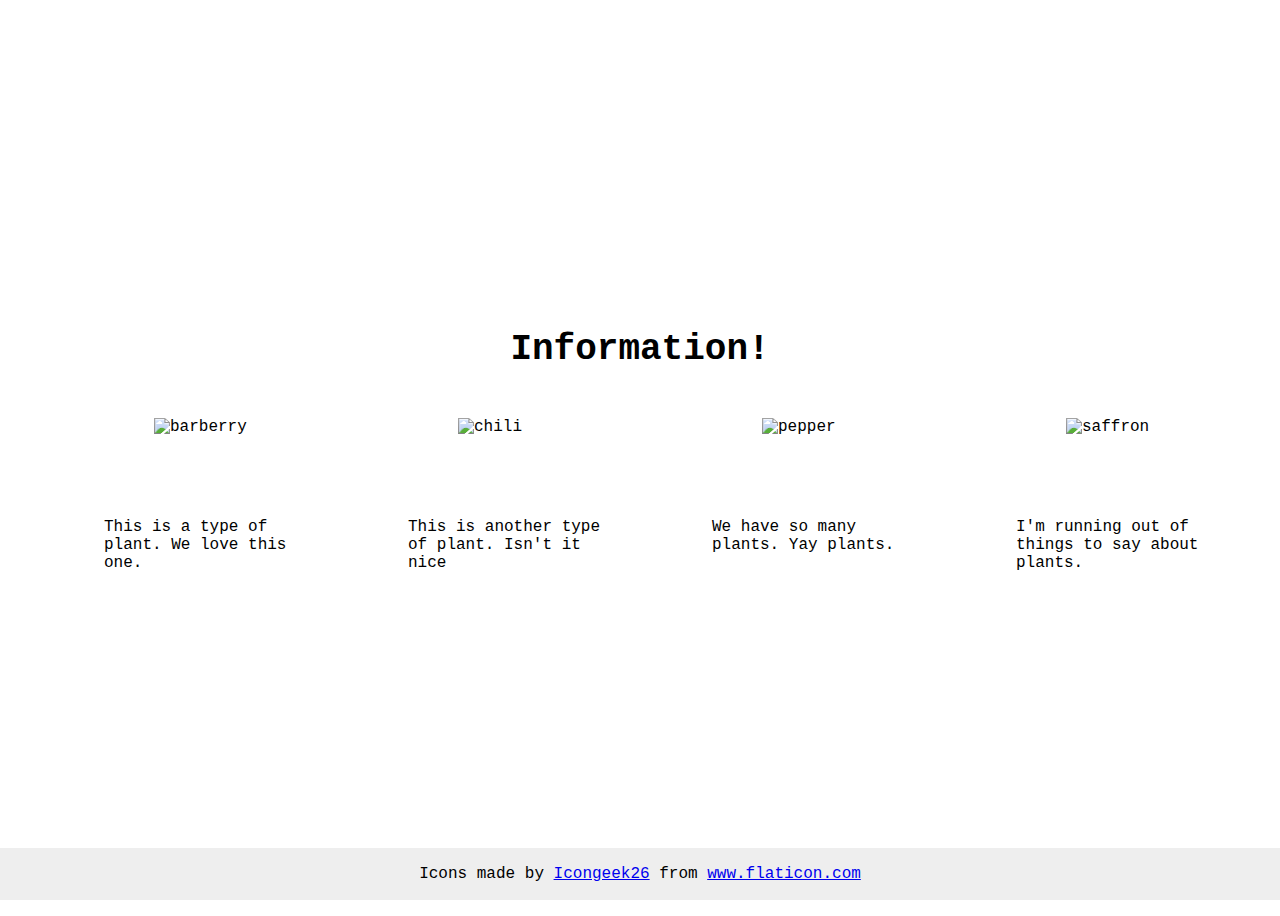
==== flex/04-flex-information/index.html @ f4dfedf2 "first attempt. i have made the entire body a flex container and justifeid and aligned all items to t" ====
<!DOCTYPE html>
<html lang="en">
<head>
  <meta charset="UTF-8">
  <meta http-equiv="X-UA-Compatible" content="IE=edge">
  <meta name="viewport" content="width=device-width, initial-scale=1.0">
  <title>Information</title>
  <link rel="stylesheet" href="style.css">
</head>
<body>
  <div class="title">Information!</div>

  <ul class="plants">
    <li>
      <img src="./images/barberry.png" alt="barberry">
      <div class="text">This is a type of plant. We love this one.</div>
    </li>  
    <li>  
      <img src="./images/chilli.png" alt="chili">
      <div class="text">This is another type of plant. Isn't it nice</div>
    </li>
    <li>  
      <img src="./images/pepper.png" alt="pepper">  
      <div class="text">We have so many plants. Yay plants.</div>
    </li> 
    <li> 
      <img src="./images/saffron.png" alt="saffron">
      <div class="text">I'm running out of things to say about plants.</div>
    </li>  
  </ul>
  </div>  
  <!-- disregard this section, it's here to give attribution to the creator of these icons -->
  <div class="footer">
    <div>Icons made by <a href="https://www.flaticon.com/authors/icongeek26" title="Icongeek26">Icongeek26</a> from <a href="https://www.flaticon.com/" title="Flaticon">www.flaticon.com</a></div>
  </div>
</body>
</html>
---- flex/04-flex-information/style.css ----
body {
  font-family: 'Courier New', Courier, monospace;
  height:100vh;
  display: flex;
  justify-content: center;
  flex-direction: column;
  align-items: center;
}

img {
  width: 100px;
  height: 100px;
}

.title {
  display: flex;
  font-size: 36px;
  font-weight: 900;
  justify-content: center;
  padding: 0 0 32px 0;
  
}

/* do not edit this footer */
.footer {
  position: fixed;
  bottom: 0;
  left: 0;
  right: 0;
  height: 52px;
  display: flex;
  align-items: center;
  justify-content: center;
  background: #eee;
}

.plants{
  display: flex;
}

li{
  display: flex;
  flex-direction: column;
  width: 200px;
  flex-wrap: wrap;
  align-items: center;
  margin: 0 52px;
}
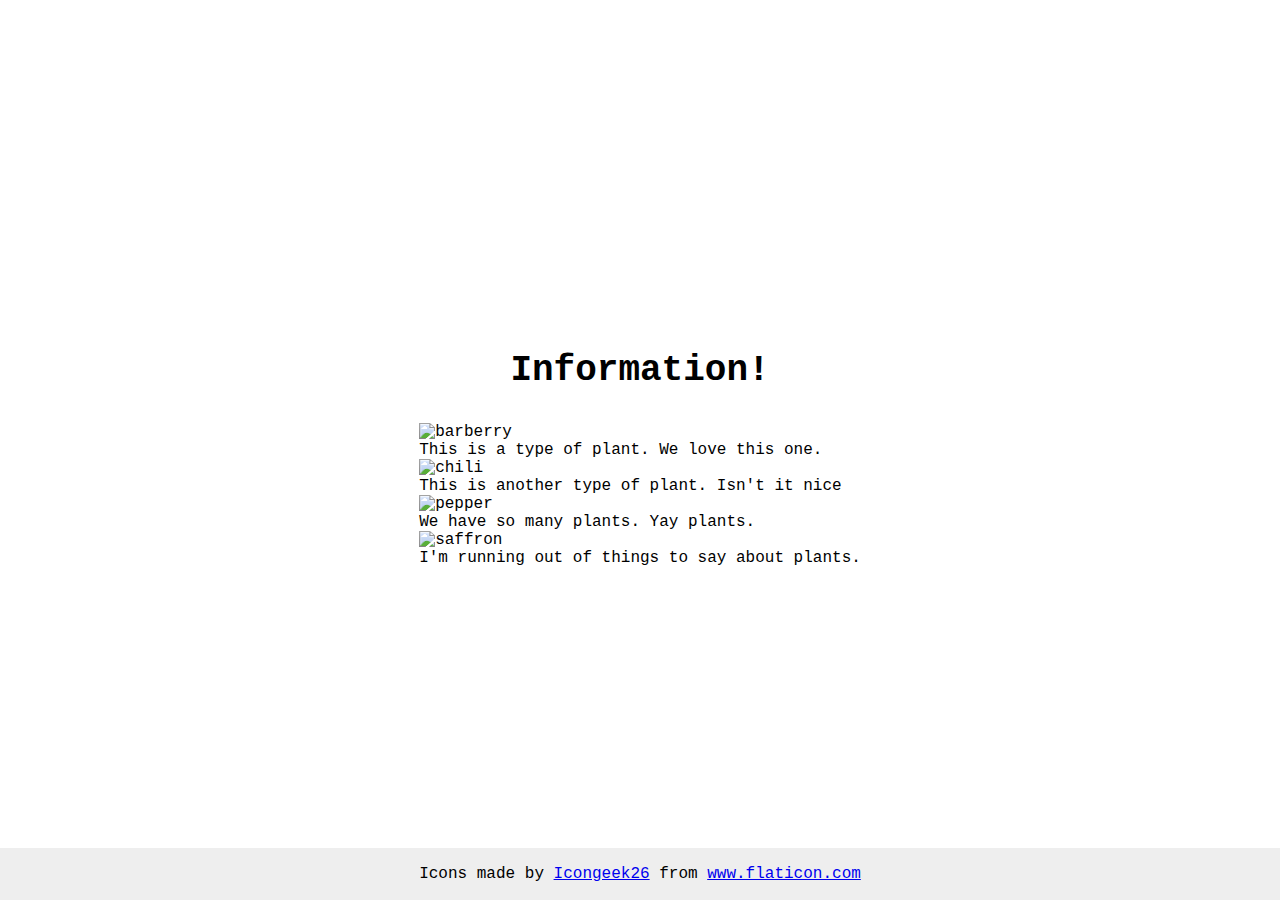
==== commit 0b5de276: "changed ul to div" ====
--- a/flex/04-flex-information/index.html
+++ b/flex/04-flex-information/index.html
@@ -10,24 +10,24 @@
 <body>
   <div class="title">Information!</div>
 
-  <ul class="plants">
-    <li>
+  <div class="container">
+    <div class="item">
       <img src="./images/barberry.png" alt="barberry">
       <div class="text">This is a type of plant. We love this one.</div>
-    </li>  
-    <li>  
+    </div>  
+    <div class="item">  
       <img src="./images/chilli.png" alt="chili">
       <div class="text">This is another type of plant. Isn't it nice</div>
-    </li>
-    <li>  
+    </div>
+    <div class="item" >  
       <img src="./images/pepper.png" alt="pepper">  
       <div class="text">We have so many plants. Yay plants.</div>
-    </li> 
-    <li> 
+    </div> 
+    <div class="item"> 
       <img src="./images/saffron.png" alt="saffron">
       <div class="text">I'm running out of things to say about plants.</div>
-    </li>  
-  </ul>
+    </div>  
+  </div>
   </div>  
   <!-- disregard this section, it's here to give attribution to the creator of these icons -->
   <div class="footer">
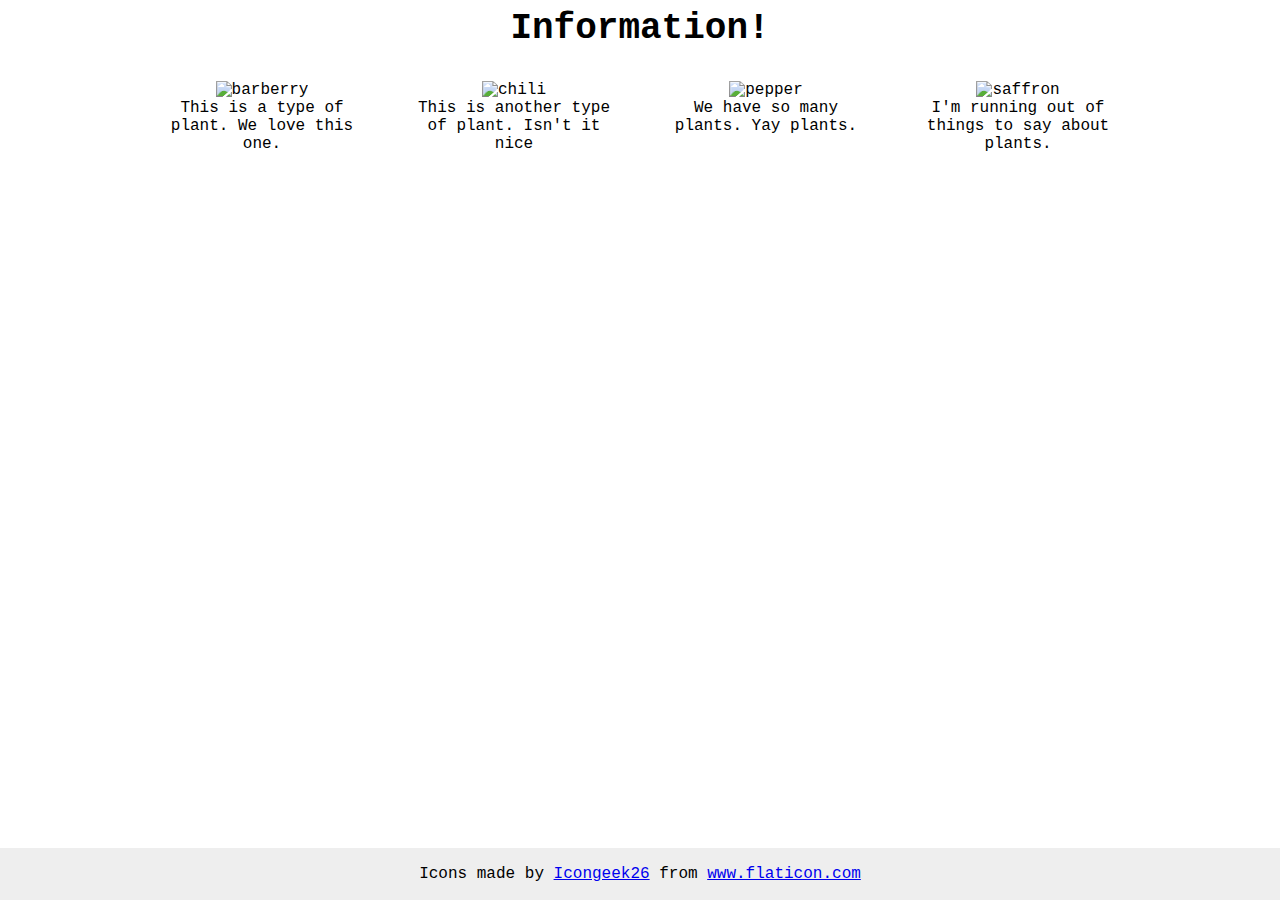
==== commit cf7d8746: "mistakenly centered everything horizontally and vertically. i have simplified the code and removed t" ====
--- a/flex/04-flex-information/index.html
+++ b/flex/04-flex-information/index.html
@@ -24,7 +24,7 @@
       <div class="text">We have so many plants. Yay plants.</div>
     </div> 
     <div class="item"> 
-      <img src="./images/saffron.png" alt="saffron">
+      <img src="./images/saffron.png" alt="saffron"><br>
       <div class="text">I'm running out of things to say about plants.</div>
     </div>  
   </div>
--- a/flex/04-flex-information/style.css
+++ b/flex/04-flex-information/style.css
@@ -1,10 +1,6 @@
 body {
   font-family: 'Courier New', Courier, monospace;
-  height:100vh;
-  display: flex;
-  justify-content: center;
-  flex-direction: column;
-  align-items: center;
+  text-align: center;
 }
 
 img {
@@ -13,11 +9,9 @@
 }
 
 .title {
-  display: flex;
   font-size: 36px;
   font-weight: 900;
-  justify-content: center;
-  padding: 0 0 32px 0;
+  margin: 0 0 32px 0;
   
 }
 
@@ -34,15 +28,14 @@
   background: #eee;
 }
 
-.plants{
+.container{
   display: flex;
+  justify-content: center;
+  flex-wrap: wrap;
+  gap: 0 52px
 }
 
-li{
-  display: flex;
-  flex-direction: column;
-  width: 200px;
-  flex-wrap: wrap;
-  align-items: center;
-  margin: 0 52px;
+.item{
+  max-width: 200px;
+  justify-self: center;
 }